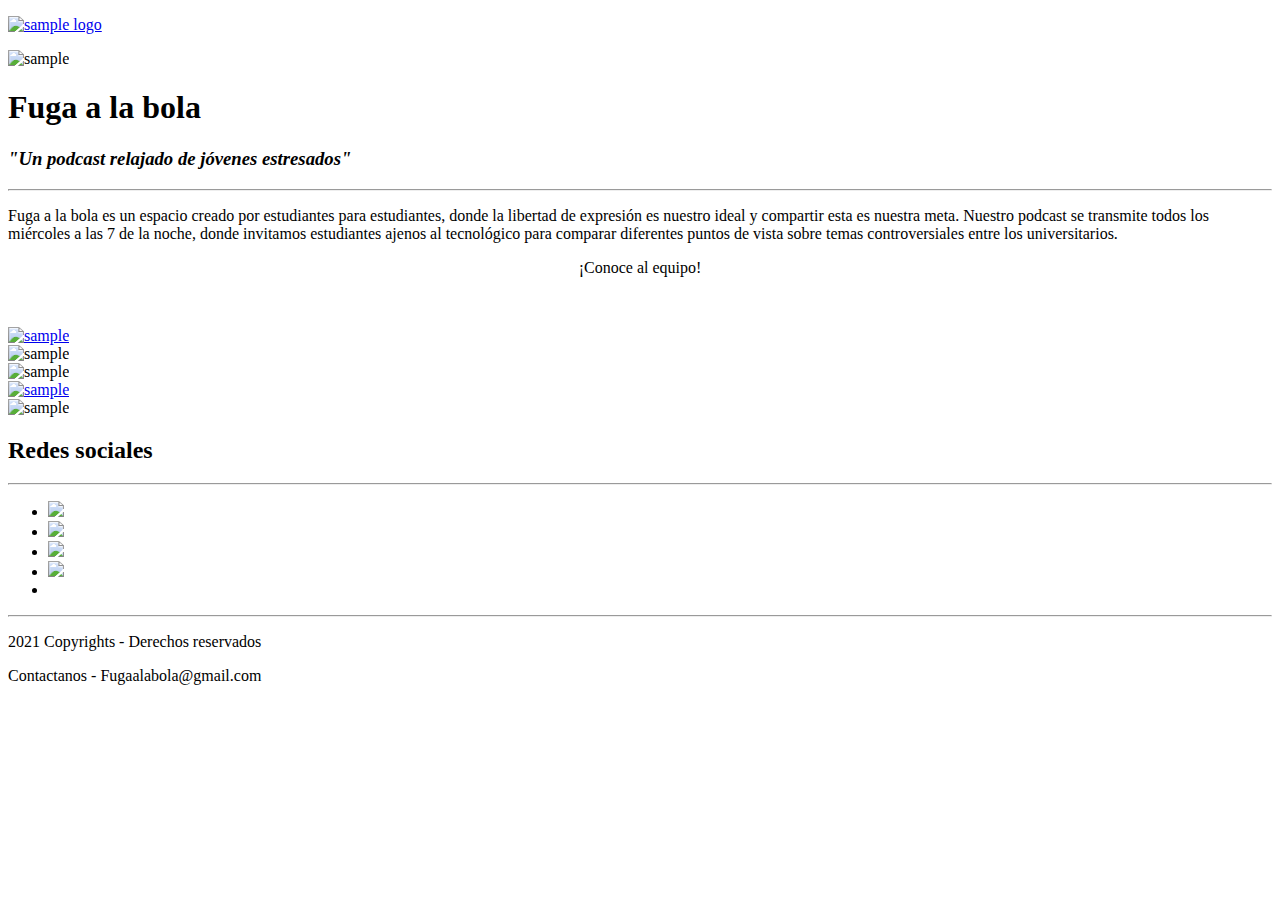
==== index.html @ 2c0e06d0 "Create index.html" ====
<!doctype html>
<html>
<head>
<meta charset="utf-8">
<meta name="viewport" content="width=device-width, initial-scale=1">
<title>Fuga a la Bola</title>
<link href="AboutPageAssets/styles/aboutPageStyle.css" rel="stylesheet" type="text/css">

<!--The following script tag downloads a font from the Adobe Edge Web Fonts server for use within the web page. We recommend that you do not modify it.-->
<script>var __adobewebfontsappname__="dreamweaver"</script><script src="http://use.edgefonts.net/montserrat:n4:default;source-sans-pro:n2:default.js" type="text/javascript"></script>
</head>

<body>
<!-- Header content -->
<header>
  <div class="profileLogo"> 
    <!-- Profile logo. Add a img tag in place of <span>. -->
     <p ><a href="index.html"><img src="https://lh3.googleusercontent.com/-CzFKga8BX9o/YW8E150O2GI/AAAAAAAAA5A/SNVajCk2wEwHUtt03AAWrTB5M2DFdKuCQCLcBGAsYHQ/Logo.png" alt="sample logo" width="302" height="150"></a><span></span></p>
  </div>
  <div class="profilePhoto"> 
    <!-- Profile photo --> 
    <img src="https://lh3.googleusercontent.com/-LpuF2S1fHDQ/YW8CcAFCz9I/AAAAAAAAA44/Wut_vkY5rTseQ6hstsubyKqgWSXtdbvawCLcBGAsYHQ/Recurso%2B5.png" alt="sample" width="250" height="300" class="imagen"> </div>
  <!-- Identity details -->
  <section class="profileHeader">
    <h1>Fuga a la bola  &nbsp;</h1>
    <h3><strong><em>"Un podcast relajado de jóvenes estresados" </em></strong></h3>
    <hr>
    <p> Fuga a la bola es un espacio creado por estudiantes para estudiantes, donde la libertad de expresión es nuestro ideal y compartir esta es nuestra meta. Nuestro podcast se transmite todos los miércoles a las 7 de la noche, donde invitamos estudiantes ajenos al tecnológico para comparar diferentes puntos de vista sobre temas controversiales entre los universitarios.</p>
    <div align="center" class="Conoce">¡Conoce al equipo!</div>
<p class="Equipo">&nbsp;</p>
  </section>
  <!-- Links to Social network accounts -->
  <aside class="socialNetworkNavBar">
    <div class="socialNetworkNav"> 
      <!-- Add a Anchor tag with nested img tag here --> 
      <a href="Esteban.html" ><img class="Esteban" src="https://lh3.googleusercontent.com/6BgRD5kdSpKIkQEih_mz3fYHRWCIH5sTh5k4tNLk42-GCZax1GfCs4KJ7n_81tXJnic-iFh96B3a__yK7P9kyNuFHjSHdw-zMSrmmxT95ZZmxNEFUtUzxdmIzF-iU1bcDSW5Of_P=s1600"  alt="sample"> </a> </div>
	  <div class="socialNetworkNav"> 
      <!-- Add a Anchor tag with nested img tag here --> 
      <img  class="Esteban"  src="https://lh5.googleusercontent.com/8MboHVIwNcCKw4ZOGI6NTsaWZf7YGcpZKmmq5HClGXWx-HMdiKadnwkWJsEKWglFGGzNnRHPmXfog7RGp7Hv53LSdS2EEu8VaPLLJHNc2JR1d9N5W8W3p4DugTasCis4wLON95vZ=s1600" alt="sample"> </div>
    <div class="socialNetworkNav"> 
      <!-- Add a Anchor tag with nested img tag here --> 
      <img  class="Esteban"  src="https://lh4.googleusercontent.com/PbI3s21NkiYYhclPYXrlPO23tG1ZRgI2g8-9GDqRxOXes_uTadKab-fbOzT8F8jx7UAZRaBLQaY2LmzCdR3lxbf31ukCitTBUBTtoHOLOuK_UIonWfUGWo0Eq8ncqpeNp5EHTXUj=s1600"  alt="sample"> </div>
    <div class="socialNetworkNav"> 
      <!-- Add a Anchor tag with nested img tag here --> 
      <a  href="Esteban.html" ><img   class="Esteban" src="https://lh5.googleusercontent.com/oLz3vkOnwCQgulgmry2ixcEBQW2ukV_40m19sY0hSgUE2fW3FBT0fMsXw6Vsj7YdA1N-phG-b6nhhRuJ4KsvMjV6vpv6Cskqbfc631MK58PM69b1Ke5edV8PeyRWD7R-RYbDe2YY=s1600"  alt="sample"></a> </div>
    <div class="socialNetworkNav"> 
      <!-- Add a Anchor tag with nested img tag here --> 
      <img  class="Esteban"  src="https://lh3.googleusercontent.com/aCozHUTdMBZ1MJDZnkAh7KaY1ZXO-uIib4yoE6L-n4dHBHm0lzXoRcMbmyHnrS-Y9a_inT7b0b_vd2v1vLXqWcVbe6mNV2VLx3Z4k7TItu0dNFBOHuWB0Ohu1ZyHoZZmjMHhphmN=s1600"  alt="sample"> </div>
  </aside>
</header>
<!-- content -->
<section class="mainContent"> 
  <!-- Contact details -->
  <aside class="componenteRedes">
	<section class="section1">
    <h2 class="sectionTitle">Redes sociales</h2>
    <hr class="sectionTitleRule">
	  <div class="redesociales">
  <ul class="social-icons">
	  <li><a href="https://www.fb.com" target="_blank"  class="social-icon"><img class="Red" src="https://lh3.googleusercontent.com/-J_Xur2sH8q4/YW9G8GCxtiI/AAAAAAAAA5Q/lNMkDekhNCIsuRF0k98VrfCjDZKl09iywCLcBGAsYHQ/facebook%2B%25283%2529.png"></img> <i class="fa fa-facebook"></i></a></li>
  <li><a href="" class="social-icon"><img class="Red" src="https://lh3.googleusercontent.com/-i91PpDRIj8E/YW9H0wB8GdI/AAAAAAAAA5Y/WNRk8cWRzCwzRl2MMbgIE3893lfnqn4EwCLcBGAsYHQ/instagram.png"></img> <i class="fa fa-twitter"></i></a></li>
  <li><img class="Red" src="https://lh3.googleusercontent.com/-r0XNZsv5KIE/YW9IbkE4TlI/AAAAAAAAA5g/NZ0rvvnQfIIW2tIkH4v_NtiBBu1EVhPTQCLcBGAsYHQ/youtube.png"></img> <i class="fa fa-rss"></i></li>
  <li><img class="Red" src="https://lh3.googleusercontent.com/-vxh-8sMSbiQ/YW9I4PJ0AHI/AAAAAAAAA5o/DG9bUTjSZEIufT17IANLXmMwWyye4LE6wCLcBGAsYHQ/spotify.png"> <i class="fa fa-youtube"></i></li>
  <li><a href="" class="social-icon"> <i class="fa fa-google-plus"></i></a></li>
</ul>
   
   </div>
      
    <!-- Replicate the above Div block to add more title and company details --> 
  </section>
  <!-- Links to expore your past projects and download your CV -->
</aside>
</section>
<footer>
  <hr>
  <p class="footerDisclaimer">2021  Copyrights - <span>Derechos reservados</span></p>
  <p class="footerNote">Contactanos - <span>Fugaalabola@gmail.com</span></p>
</footer>
</body>
</html>
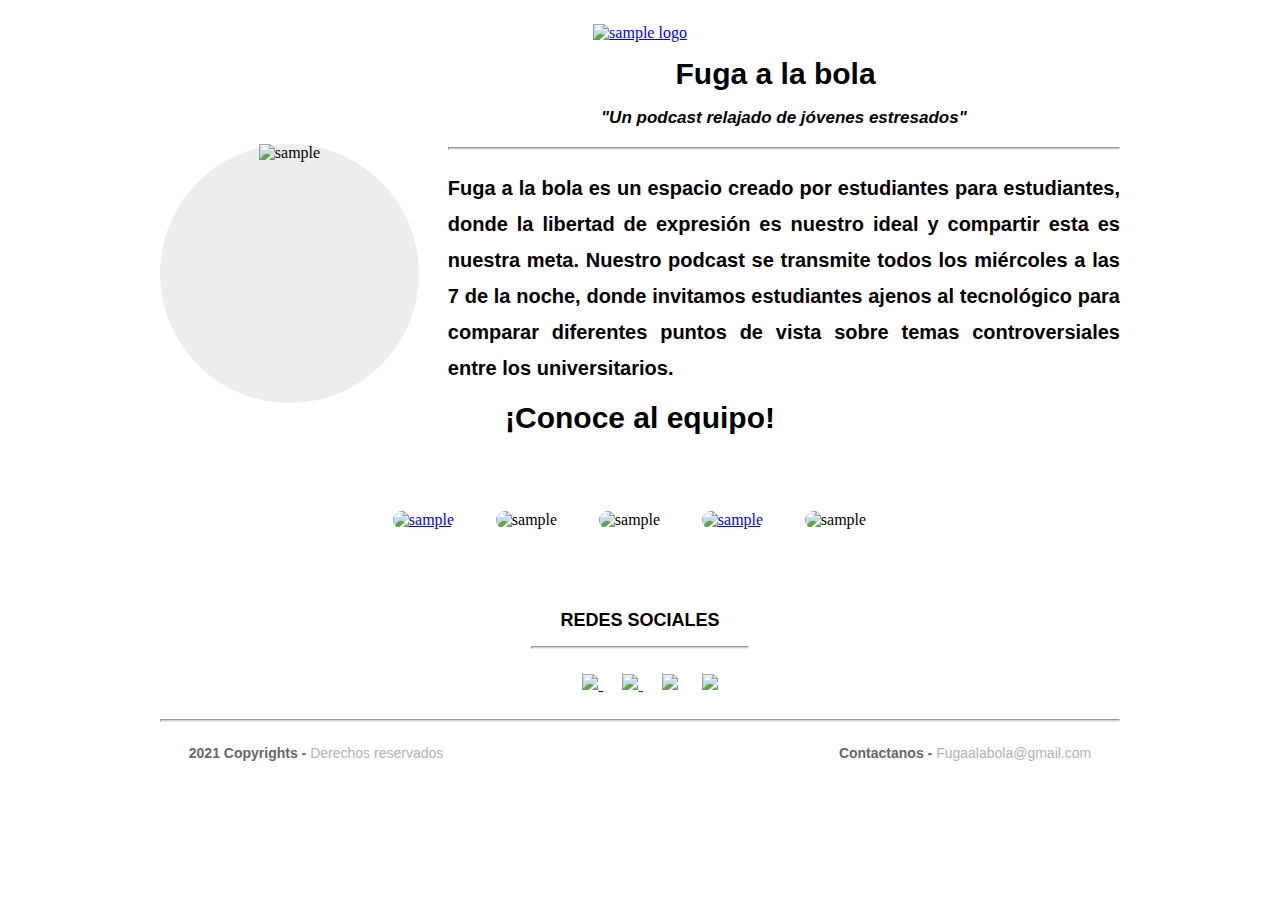
==== commit b4be2d13: "Update index.html" ====
--- a/index.html
+++ b/index.html
@@ -4,7 +4,7 @@
 <meta charset="utf-8">
 <meta name="viewport" content="width=device-width, initial-scale=1">
 <title>Fuga a la Bola</title>
-<link href="AboutPageAssets/styles/aboutPageStyle.css" rel="stylesheet" type="text/css">
+<link href="aboutPageStyle.css" rel="stylesheet" type="text/css">
 
 <!--The following script tag downloads a font from the Adobe Edge Web Fonts server for use within the web page. We recommend that you do not modify it.-->
 <script>var __adobewebfontsappname__="dreamweaver"</script><script src="http://use.edgefonts.net/montserrat:n4:default;source-sans-pro:n2:default.js" type="text/javascript"></script>
--- a/aboutPageStyle.css
+++ b/aboutPageStyle.css
@@ -0,0 +1,469 @@
+@charset "utf-8";
+/* Global Styles */
+
+body {
+	margin-left: auto;
+	margin-right: auto;
+	width: 92%;
+	max-width: 960px;
+	padding-left: 2.275%;
+	padding-right: 2.275%;
+}
+/* Header */
+header {
+    display: block;
+    align-items: center;
+    align-content: center;
+    text-align: center;
+}
+header .profileLogo .logoPlaceholder {
+    align-items: center;
+}
+.Red{
+	width: 50px
+}
+.redesociales{
+    align-items: center;
+    margin-right: auto;
+    align-content: center;
+    text-align: center;
+	}
+.social-icons li {
+    vertical-align: top;
+    display: inline;
+    font-size: 1.2em;
+    padding: 0.5em;
+	align-content: center;
+	align-items: center;
+  }
+
+header .logoPlaceholder span {
+	width: 80px;
+	height: 22px;
+	font-family: 'Montserrat', sans-serif;
+	color: rgba(0,0,0,1.00);
+	font-size: 30px;
+	font-weight: 700;
+	line-height: 53px;
+}
+header .profilePhoto {
+	background-color: rgba(237,237,237,1.00);
+	width: 259px;
+	border-radius: 50%;
+	height: 259px;
+	clear: both;
+}
+header .profileHeader h1 {
+    font-family: 'Montserrat', sans-serif;
+    color: rgba(0,0,0,1.00);
+    font-size: 30px;
+    font-weight: 700;
+    line-height: 24px;
+    text-align: center;
+    padding-top: 0px;
+}
+header .profileHeader h3 {
+    font-family: "Gill Sans", "Gill Sans MT", "Myriad Pro", "DejaVu Sans Condensed", Helvetica, Arial, sans-serif;
+    color: rgba(0,0,0,1.00);
+    font-size: 17px;
+    font-weight: 700;
+    line-height: 24px;
+    text-align: center;
+}
+hr {
+	background-color: rgba(208,207,207,1.00);
+	height: 1px;
+}
+header .profileHeader p {
+    font-family: sans-serif;
+    color: 0000;
+    font-size: 20px;
+    font-weight: 600;
+    line-height: 1.8;
+    overflow-y: auto;
+    text-align: justify;
+}
+header .socialNetworkNavBar {
+    text-align: center;
+    display: block;
+    margin-top: 10px;
+    clear: both;
+    margin-right: 10px;
+    margin-bottom: 10px;
+    margin-left: 10px;
+}
+.Equipo{
+	background-color: "black";
+}
+.Esteban {
+	border-radius:50px;
+
+}
+header .socialNetworkNavBar .socialNetworkNav {
+	border-radius: 50px;
+	width: 100px;
+	align-items: left;
+	margin-top:5px;
+	margin-left:2px ;
+	cursor: pointer;
+}
+.section1 img:hover{
+	opacity: 0.5;
+	cursor: pointer;
+}
+.Conoce{
+    font-family: 'Montserrat', sans-serif;
+    color: rgba(0,0,0,1.00);
+    font-size: 30px;
+    font-weight: 700;
+    line-height: 24px;
+    text-align: center;
+}
+header .socialNetworkNavBar .socialNetworkNav  img:hover {
+	opacity: 0.5;
+}
+.socialNetworkNavBar img:hover{
+	opacity: 0.5;
+}
+
+/* Main Content sections */
+.mainContent .section1 {
+    display: inherit;
+    align-items: center;
+    align-content: center;
+}
+.section1 .sectionTitle, .section2 .sectionTitle {
+	font-family: 'Montserrat', sans-serif;
+	text-align: center;
+	align-items: center;
+	color: rgba(0,0,0,1.00);
+	font-size: 18px;
+	font-weight: 700;
+	text-transform: uppercase;
+}
+.section1 .sectionTitleRule, .section2 .sectionTitleRule {
+    align-content: center;
+	float: center;
+	clear: both;
+}
+.sectionTitleRule{
+		color: rgba(0,0,0,1.00);
+}
+.section1 .sectionTitleRule2, .section2 .sectionTitleRule2 {
+	background-color: rgba(208,207,207,1.00);
+	height: 1px;
+	padding: 0px;
+}
+.mainContent .section1 .section1Content {
+	font-family: ProximaNova;
+	font-size: 14px;
+	font-weight: 100;
+	color: rgba(208,207,207,1.00);
+	align-items: center;
+}
+.mainContent .section1 .section1Content span {
+	color: rgba(146,146,146,1.00);
+	font-family: sans-serif;
+}
+.section2 .sectionContentTitle {
+	font-family: sans-serif;
+	color: rgba(146,146,146,1.00);
+	font-size: 18px;
+	font-weight: 700;
+}
+.section2 .sectionContentSubTitle {
+	font-family: sans-serif;
+	color: rgba(68,67,67,1.00);
+	font-size: 14px;
+	font-weight: 400;
+}
+.section2 .sectionContent {
+	font-family: sans-serif;
+	color: rgba(146,146,146,1.00);
+	font-size: 14px;
+	font-weight: 400;
+	line-height: 1.8;
+}
+.mainContent {
+    align-content: center;
+
+}
+.mainContent .externalResourcesNav .externalResources {
+	background-color: rgba(208,207,207,1.00);
+	display: inline-block;
+	text-align: center;
+	margin-top: 0px;
+	padding-top: 3%;
+	cursor: pointer;
+}
+.mainContent .externalResourcesNav .externalResources:hover {
+	background-color: rgba(153,153,153,1.00);
+}
+.externalResourcesNav .externalResources a {
+	font-family: 'Montserrat', sans-serif;
+	color: rgba(255,255,255,1.00);
+	font-size: 14px;
+	font-weight: 400;
+	line-height: 18px;
+	text-decoration: none;
+}
+.stretch {
+	content: '';
+	display: inline-block;
+	margin-left: 2%;
+	margin-right: 2%;
+}
+/* Footer */
+footer .footerDisclaimer {
+	font-family: sans-serif;
+	font-size: 14px;
+	line-height: 18px;
+	color: rgba(104,103,103,1.00);
+	font-weight: 700;
+}
+footer .footerDisclaimer span {
+	color: rgba(181,178,178,1.00);
+	font-weight: 400;
+}
+footer .footerNote {
+	font-family: sans-serif;
+	font-size: 14px;
+	line-height: 18px;
+	color: rgba(104,103,103,1.00);
+	font-weight: 700;
+}
+footer .footerNote span {
+	color: rgba(181,178,178,1.00);
+	font-weight: 400;
+}
+
+/* Media query for Mobile devices*/
+@media only screen and (min-width : 285px) and (max-width : 480px) {
+/* Header */
+header {
+	width: 100%;
+	float: none;
+}
+header .profileLogo .logoPlaceholder {
+	display: inline-block;
+}
+header .profilePhoto {
+	display: inline-block;
+}
+header .profileHeader {
+	text-align: center;
+	margin-top: 10%;
+}
+header .profileHeader p {
+	text-align: justify;
+}
+header .socialNetworkNavBar {
+	text-align: center;
+	display: block;
+	margin-top: 60px;
+	clear: both;
+	margin-bottom: 15%;
+}
+header .socialNetworkNavBar .socialNetworkNav {
+	width: 60px;
+	height: 60px;
+	display: inline-block;
+	margin-right: 23px;
+}
+/* Main content sections */
+.mainContent .section1 {
+	text-align: center;
+	margin-bottom: 10%;
+}
+.section1 .section1Title, .section2 .section1Title {
+	text-align: center;
+}
+.section1 .sectionTitleRule, .section2 .sectionTitleRule {
+	width: 100%;
+}
+.section1 .sectionTitleRule2, .section2 .sectionTitleRule2 {
+	display: none;
+}
+.mainContent .section1 .section1Content {
+	display: inline-block;
+	text-align: left;
+	font-family: sans-serif;
+	text-align: justify;
+}
+.mainContent .section2 {
+	display: block;
+	text-align: center;
+}
+.section2 .section2Content {
+	margin-top: 10%;
+	text-align: justify;
+	margin-bottom: 10%;
+}
+.mainContent .externalResourcesNav {
+	margin-bottom: 10%;
+}
+.mainContent .externalResourcesNav .externalResources {
+	width: 100%;
+	height: 35px;
+}
+/* Footer */
+footer {
+	display: block;
+	text-align: center;
+	font-family: sans-serif;
+}
+}
+
+/* Media Query for Tablets */
+@media only screen and (min-width : 481px) and (max-width : 1024px) {
+/* Header */
+header {
+	width: 100%;
+	float: none;
+}
+header .profileLogo .logoPlaceholder {
+	display: inline-block;
+	font-family: 'Montserrat', sans-serif;
+}
+header .profilePhoto {
+	float: left;
+	clear: both;
+	margin-right: 3%;
+	margin-top: 5%;
+}
+	.imagen {
+	width:100%;
+	
+}
+
+header .profileHeader {
+	text-align: left;
+	margin-top: 7%;
+}
+header .socialNetworkNavBar .socialNetworkNav {
+	width: 74px;
+	height: 74px;
+	display: inline-block;
+	margin-right: 23px;
+}
+/* Main content and sections */
+.section1 .section1Title, .section2 .section1Title {
+	text-align: center;
+}
+.section1 .sectionTitleRule, .section2 .sectionTitleRule {
+	width: 100%;
+}
+.section1 .sectionTitleRule2, .section2 .sectionTitleRule2 {
+	display: none;
+}
+.mainContent .section1 .section1Content {
+	display: block;
+	margin: 0% 0% 0% 20%;
+	font-family: sans-serif;
+	margin-top: 5%;
+	margin-bottom: 5%;
+}
+.mainContent .section2 {
+	clear: both;
+}
+.section2 .section2Content {
+	padding: 0px;
+	margin-left: 20%;
+	font-family: sans-serif;
+	margin-top: 5%;
+	margin-bottom: 5%;
+}
+.mainContent .externalResourcesNav {
+	margin-left: 20%;
+	margin-top: 40px;
+	margin-bottom: 40px;
+	text-align: center;
+	padding-top: 0px;
+	clear: both;
+}
+.mainContent .externalResourcesNav .externalResources {
+	width: 199px;
+	height: 48px;
+	margin-top: 5%;
+}
+/* Footer */
+footer .footerDisclaimer {
+	float: left;
+	margin-left: 3%;
+	font-family: sans-serif;
+}
+footer .footerNote {
+	float: right;
+	margin-right: 3%;
+	font-family: sans-serif;
+}
+.imagen {
+}
+
+}
+
+/* Desktops and laptops  */
+@media only screen and (min-width:1025px) {
+/* Header */
+header .profileLogo .logoPlaceholder {
+	float: left;
+	margin-bottom: 50px;
+}
+header .profilePhoto {
+    float: left;
+    clear: both;
+    margin-right: 3%;
+    margin-top: 9%;
+}
+header .profileHeader {
+    text-align: left;
+}
+header .socialNetworkNavBar .socialNetworkNav {
+	width: 74px;
+	height: 74px;
+	display: inline-block;
+	margin-right: 23px;
+}
+/* Main content sections */
+.section1 .sectionTitleRule, .section2 .sectionTitleRule {
+	width: 22.5%;
+}
+.mainContent .section1 .section1Content {
+	display: block;
+	margin-top: 0%;
+	margin-right: 0%;
+	margin-left: 26%;
+	margin-bottom: 0%;
+	font-family: sans-serif;
+}
+.mainContent .section2 {
+	clear: both;
+}
+.section2 .section2Content {
+	padding: 0px;
+	margin-left: 26%;
+	font-family: sans-serif;
+}
+.mainContent .externalResourcesNav {
+	margin-top: 40px;
+	margin-bottom: 40px;
+	text-align: center;
+	padding-top: 0px;
+	clear: both;
+}
+.mainContent .externalResourcesNav .externalResources {
+	width: 199px;
+	height: 48px;
+}
+/* Footer */
+footer .footerDisclaimer {
+	float: left;
+	margin-left: 3%;
+	font-family: sans-serif;
+}
+footer .footerNote {
+	float: right;
+	margin-right: 3%;
+	font-family: sans-serif;
+}
+}
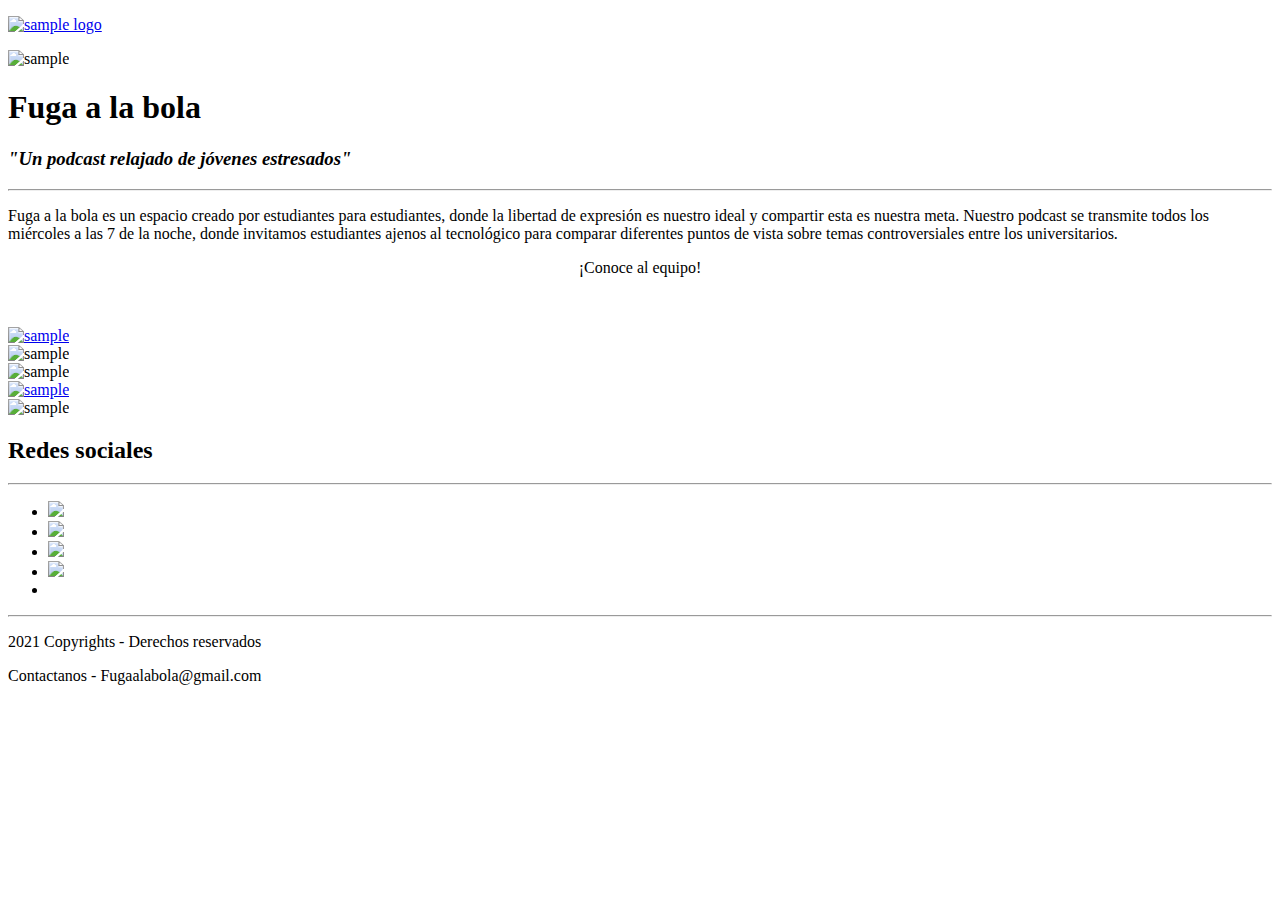
==== commit e66eeb8d: "Update index.html" ====
--- a/index.html
+++ b/index.html
@@ -4,7 +4,7 @@
 <meta charset="utf-8">
 <meta name="viewport" content="width=device-width, initial-scale=1">
 <title>Fuga a la Bola</title>
-<link href="aboutPageStyle.css" rel="stylesheet" type="text/css">
+<link href="marco4512.github.io/aboutPageStyle.css" rel="stylesheet" type="text/css">
 
 <!--The following script tag downloads a font from the Adobe Edge Web Fonts server for use within the web page. We recommend that you do not modify it.-->
 <script>var __adobewebfontsappname__="dreamweaver"</script><script src="http://use.edgefonts.net/montserrat:n4:default;source-sans-pro:n2:default.js" type="text/javascript"></script>
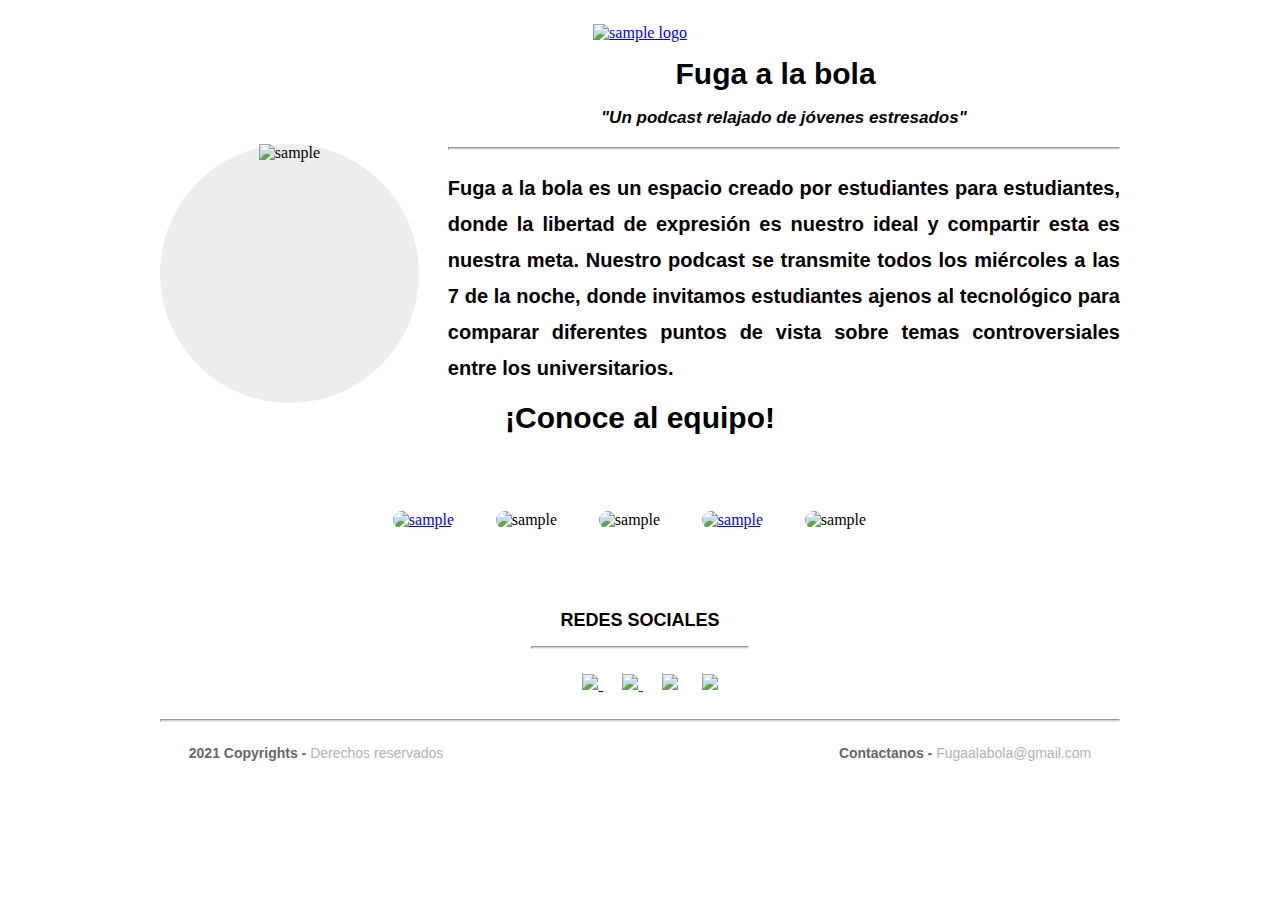
==== commit 8c946d16: "Update index.html" ====
--- a/index.html
+++ b/index.html
@@ -4,7 +4,7 @@
 <meta charset="utf-8">
 <meta name="viewport" content="width=device-width, initial-scale=1">
 <title>Fuga a la Bola</title>
-<link href="marco4512.github.io/aboutPageStyle.css" rel="stylesheet" type="text/css">
+<link href="/aboutPageStyle.css" rel="stylesheet" type="text/css">
 
 <!--The following script tag downloads a font from the Adobe Edge Web Fonts server for use within the web page. We recommend that you do not modify it.-->
 <script>var __adobewebfontsappname__="dreamweaver"</script><script src="http://use.edgefonts.net/montserrat:n4:default;source-sans-pro:n2:default.js" type="text/javascript"></script>
--- a/aboutPageStyle.css
+++ b/aboutPageStyle.css
@@ -0,0 +1,469 @@
+@charset "utf-8";
+/* Global Styles */
+
+body {
+	margin-left: auto;
+	margin-right: auto;
+	width: 92%;
+	max-width: 960px;
+	padding-left: 2.275%;
+	padding-right: 2.275%;
+}
+/* Header */
+header {
+    display: block;
+    align-items: center;
+    align-content: center;
+    text-align: center;
+}
+header .profileLogo .logoPlaceholder {
+    align-items: center;
+}
+.Red{
+	width: 50px
+}
+.redesociales{
+    align-items: center;
+    margin-right: auto;
+    align-content: center;
+    text-align: center;
+	}
+.social-icons li {
+    vertical-align: top;
+    display: inline;
+    font-size: 1.2em;
+    padding: 0.5em;
+	align-content: center;
+	align-items: center;
+  }
+
+header .logoPlaceholder span {
+	width: 80px;
+	height: 22px;
+	font-family: 'Montserrat', sans-serif;
+	color: rgba(0,0,0,1.00);
+	font-size: 30px;
+	font-weight: 700;
+	line-height: 53px;
+}
+header .profilePhoto {
+	background-color: rgba(237,237,237,1.00);
+	width: 259px;
+	border-radius: 50%;
+	height: 259px;
+	clear: both;
+}
+header .profileHeader h1 {
+    font-family: 'Montserrat', sans-serif;
+    color: rgba(0,0,0,1.00);
+    font-size: 30px;
+    font-weight: 700;
+    line-height: 24px;
+    text-align: center;
+    padding-top: 0px;
+}
+header .profileHeader h3 {
+    font-family: "Gill Sans", "Gill Sans MT", "Myriad Pro", "DejaVu Sans Condensed", Helvetica, Arial, sans-serif;
+    color: rgba(0,0,0,1.00);
+    font-size: 17px;
+    font-weight: 700;
+    line-height: 24px;
+    text-align: center;
+}
+hr {
+	background-color: rgba(208,207,207,1.00);
+	height: 1px;
+}
+header .profileHeader p {
+    font-family: sans-serif;
+    color: 0000;
+    font-size: 20px;
+    font-weight: 600;
+    line-height: 1.8;
+    overflow-y: auto;
+    text-align: justify;
+}
+header .socialNetworkNavBar {
+    text-align: center;
+    display: block;
+    margin-top: 10px;
+    clear: both;
+    margin-right: 10px;
+    margin-bottom: 10px;
+    margin-left: 10px;
+}
+.Equipo{
+	background-color: "black";
+}
+.Esteban {
+	border-radius:50px;
+
+}
+header .socialNetworkNavBar .socialNetworkNav {
+	border-radius: 50px;
+	width: 100px;
+	align-items: left;
+	margin-top:5px;
+	margin-left:2px ;
+	cursor: pointer;
+}
+.section1 img:hover{
+	opacity: 0.5;
+	cursor: pointer;
+}
+.Conoce{
+    font-family: 'Montserrat', sans-serif;
+    color: rgba(0,0,0,1.00);
+    font-size: 30px;
+    font-weight: 700;
+    line-height: 24px;
+    text-align: center;
+}
+header .socialNetworkNavBar .socialNetworkNav  img:hover {
+	opacity: 0.5;
+}
+.socialNetworkNavBar img:hover{
+	opacity: 0.5;
+}
+
+/* Main Content sections */
+.mainContent .section1 {
+    display: inherit;
+    align-items: center;
+    align-content: center;
+}
+.section1 .sectionTitle, .section2 .sectionTitle {
+	font-family: 'Montserrat', sans-serif;
+	text-align: center;
+	align-items: center;
+	color: rgba(0,0,0,1.00);
+	font-size: 18px;
+	font-weight: 700;
+	text-transform: uppercase;
+}
+.section1 .sectionTitleRule, .section2 .sectionTitleRule {
+    align-content: center;
+	float: center;
+	clear: both;
+}
+.sectionTitleRule{
+		color: rgba(0,0,0,1.00);
+}
+.section1 .sectionTitleRule2, .section2 .sectionTitleRule2 {
+	background-color: rgba(208,207,207,1.00);
+	height: 1px;
+	padding: 0px;
+}
+.mainContent .section1 .section1Content {
+	font-family: ProximaNova;
+	font-size: 14px;
+	font-weight: 100;
+	color: rgba(208,207,207,1.00);
+	align-items: center;
+}
+.mainContent .section1 .section1Content span {
+	color: rgba(146,146,146,1.00);
+	font-family: sans-serif;
+}
+.section2 .sectionContentTitle {
+	font-family: sans-serif;
+	color: rgba(146,146,146,1.00);
+	font-size: 18px;
+	font-weight: 700;
+}
+.section2 .sectionContentSubTitle {
+	font-family: sans-serif;
+	color: rgba(68,67,67,1.00);
+	font-size: 14px;
+	font-weight: 400;
+}
+.section2 .sectionContent {
+	font-family: sans-serif;
+	color: rgba(146,146,146,1.00);
+	font-size: 14px;
+	font-weight: 400;
+	line-height: 1.8;
+}
+.mainContent {
+    align-content: center;
+
+}
+.mainContent .externalResourcesNav .externalResources {
+	background-color: rgba(208,207,207,1.00);
+	display: inline-block;
+	text-align: center;
+	margin-top: 0px;
+	padding-top: 3%;
+	cursor: pointer;
+}
+.mainContent .externalResourcesNav .externalResources:hover {
+	background-color: rgba(153,153,153,1.00);
+}
+.externalResourcesNav .externalResources a {
+	font-family: 'Montserrat', sans-serif;
+	color: rgba(255,255,255,1.00);
+	font-size: 14px;
+	font-weight: 400;
+	line-height: 18px;
+	text-decoration: none;
+}
+.stretch {
+	content: '';
+	display: inline-block;
+	margin-left: 2%;
+	margin-right: 2%;
+}
+/* Footer */
+footer .footerDisclaimer {
+	font-family: sans-serif;
+	font-size: 14px;
+	line-height: 18px;
+	color: rgba(104,103,103,1.00);
+	font-weight: 700;
+}
+footer .footerDisclaimer span {
+	color: rgba(181,178,178,1.00);
+	font-weight: 400;
+}
+footer .footerNote {
+	font-family: sans-serif;
+	font-size: 14px;
+	line-height: 18px;
+	color: rgba(104,103,103,1.00);
+	font-weight: 700;
+}
+footer .footerNote span {
+	color: rgba(181,178,178,1.00);
+	font-weight: 400;
+}
+
+/* Media query for Mobile devices*/
+@media only screen and (min-width : 285px) and (max-width : 480px) {
+/* Header */
+header {
+	width: 100%;
+	float: none;
+}
+header .profileLogo .logoPlaceholder {
+	display: inline-block;
+}
+header .profilePhoto {
+	display: inline-block;
+}
+header .profileHeader {
+	text-align: center;
+	margin-top: 10%;
+}
+header .profileHeader p {
+	text-align: justify;
+}
+header .socialNetworkNavBar {
+	text-align: center;
+	display: block;
+	margin-top: 60px;
+	clear: both;
+	margin-bottom: 15%;
+}
+header .socialNetworkNavBar .socialNetworkNav {
+	width: 60px;
+	height: 60px;
+	display: inline-block;
+	margin-right: 23px;
+}
+/* Main content sections */
+.mainContent .section1 {
+	text-align: center;
+	margin-bottom: 10%;
+}
+.section1 .section1Title, .section2 .section1Title {
+	text-align: center;
+}
+.section1 .sectionTitleRule, .section2 .sectionTitleRule {
+	width: 100%;
+}
+.section1 .sectionTitleRule2, .section2 .sectionTitleRule2 {
+	display: none;
+}
+.mainContent .section1 .section1Content {
+	display: inline-block;
+	text-align: left;
+	font-family: sans-serif;
+	text-align: justify;
+}
+.mainContent .section2 {
+	display: block;
+	text-align: center;
+}
+.section2 .section2Content {
+	margin-top: 10%;
+	text-align: justify;
+	margin-bottom: 10%;
+}
+.mainContent .externalResourcesNav {
+	margin-bottom: 10%;
+}
+.mainContent .externalResourcesNav .externalResources {
+	width: 100%;
+	height: 35px;
+}
+/* Footer */
+footer {
+	display: block;
+	text-align: center;
+	font-family: sans-serif;
+}
+}
+
+/* Media Query for Tablets */
+@media only screen and (min-width : 481px) and (max-width : 1024px) {
+/* Header */
+header {
+	width: 100%;
+	float: none;
+}
+header .profileLogo .logoPlaceholder {
+	display: inline-block;
+	font-family: 'Montserrat', sans-serif;
+}
+header .profilePhoto {
+	float: left;
+	clear: both;
+	margin-right: 3%;
+	margin-top: 5%;
+}
+	.imagen {
+	width:100%;
+	
+}
+
+header .profileHeader {
+	text-align: left;
+	margin-top: 7%;
+}
+header .socialNetworkNavBar .socialNetworkNav {
+	width: 74px;
+	height: 74px;
+	display: inline-block;
+	margin-right: 23px;
+}
+/* Main content and sections */
+.section1 .section1Title, .section2 .section1Title {
+	text-align: center;
+}
+.section1 .sectionTitleRule, .section2 .sectionTitleRule {
+	width: 100%;
+}
+.section1 .sectionTitleRule2, .section2 .sectionTitleRule2 {
+	display: none;
+}
+.mainContent .section1 .section1Content {
+	display: block;
+	margin: 0% 0% 0% 20%;
+	font-family: sans-serif;
+	margin-top: 5%;
+	margin-bottom: 5%;
+}
+.mainContent .section2 {
+	clear: both;
+}
+.section2 .section2Content {
+	padding: 0px;
+	margin-left: 20%;
+	font-family: sans-serif;
+	margin-top: 5%;
+	margin-bottom: 5%;
+}
+.mainContent .externalResourcesNav {
+	margin-left: 20%;
+	margin-top: 40px;
+	margin-bottom: 40px;
+	text-align: center;
+	padding-top: 0px;
+	clear: both;
+}
+.mainContent .externalResourcesNav .externalResources {
+	width: 199px;
+	height: 48px;
+	margin-top: 5%;
+}
+/* Footer */
+footer .footerDisclaimer {
+	float: left;
+	margin-left: 3%;
+	font-family: sans-serif;
+}
+footer .footerNote {
+	float: right;
+	margin-right: 3%;
+	font-family: sans-serif;
+}
+.imagen {
+}
+
+}
+
+/* Desktops and laptops  */
+@media only screen and (min-width:1025px) {
+/* Header */
+header .profileLogo .logoPlaceholder {
+	float: left;
+	margin-bottom: 50px;
+}
+header .profilePhoto {
+    float: left;
+    clear: both;
+    margin-right: 3%;
+    margin-top: 9%;
+}
+header .profileHeader {
+    text-align: left;
+}
+header .socialNetworkNavBar .socialNetworkNav {
+	width: 74px;
+	height: 74px;
+	display: inline-block;
+	margin-right: 23px;
+}
+/* Main content sections */
+.section1 .sectionTitleRule, .section2 .sectionTitleRule {
+	width: 22.5%;
+}
+.mainContent .section1 .section1Content {
+	display: block;
+	margin-top: 0%;
+	margin-right: 0%;
+	margin-left: 26%;
+	margin-bottom: 0%;
+	font-family: sans-serif;
+}
+.mainContent .section2 {
+	clear: both;
+}
+.section2 .section2Content {
+	padding: 0px;
+	margin-left: 26%;
+	font-family: sans-serif;
+}
+.mainContent .externalResourcesNav {
+	margin-top: 40px;
+	margin-bottom: 40px;
+	text-align: center;
+	padding-top: 0px;
+	clear: both;
+}
+.mainContent .externalResourcesNav .externalResources {
+	width: 199px;
+	height: 48px;
+}
+/* Footer */
+footer .footerDisclaimer {
+	float: left;
+	margin-left: 3%;
+	font-family: sans-serif;
+}
+footer .footerNote {
+	float: right;
+	margin-right: 3%;
+	font-family: sans-serif;
+}
+}
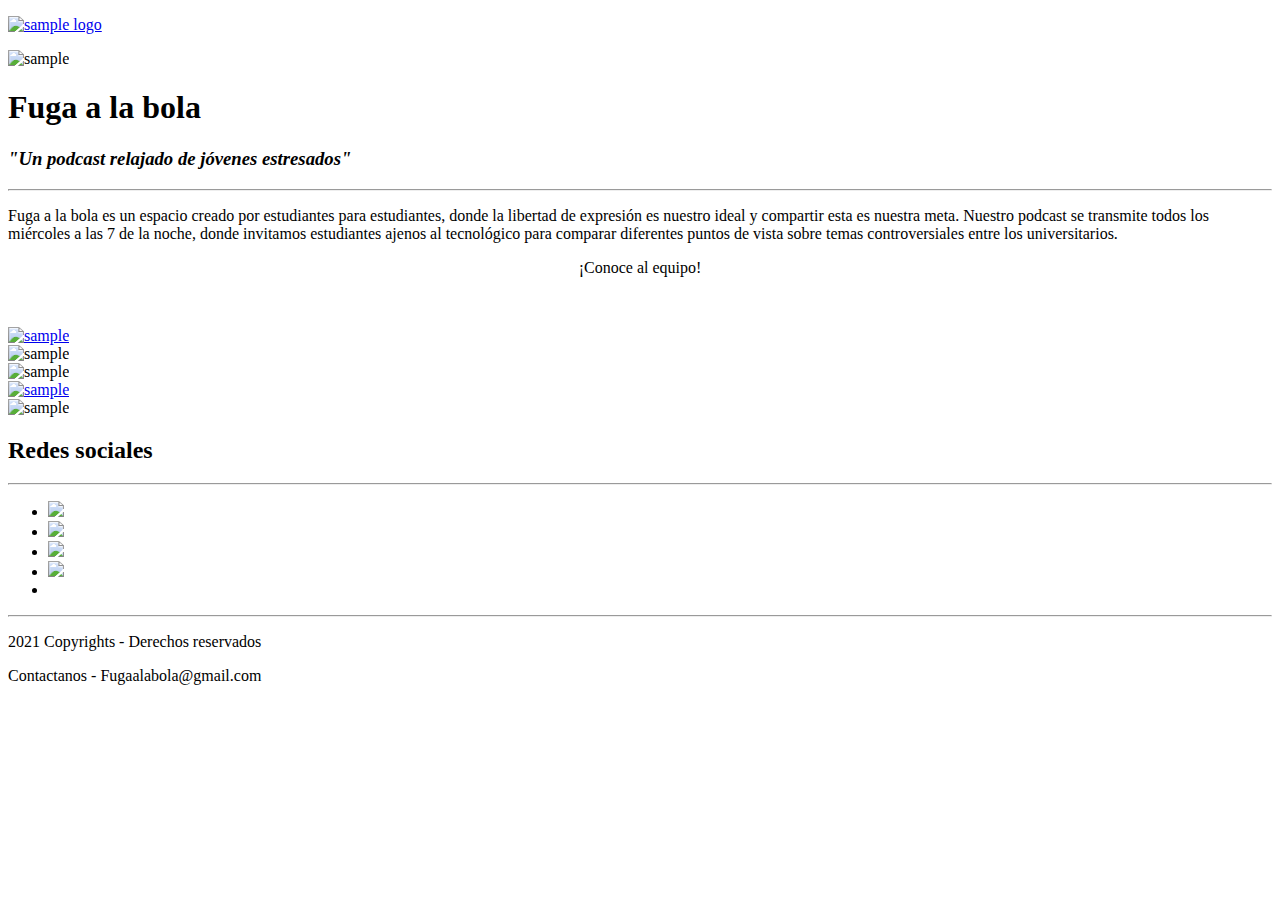
==== commit 6774db16: "Update index.html" ====
--- a/index.html
+++ b/index.html
@@ -4,7 +4,7 @@
 <meta charset="utf-8">
 <meta name="viewport" content="width=device-width, initial-scale=1">
 <title>Fuga a la Bola</title>
-<link href="/aboutPageStyle.css" rel="stylesheet" type="text/css">
+<link href="Style.css/Style.css" rel="stylesheet" type="text/css">
 
 <!--The following script tag downloads a font from the Adobe Edge Web Fonts server for use within the web page. We recommend that you do not modify it.-->
 <script>var __adobewebfontsappname__="dreamweaver"</script><script src="http://use.edgefonts.net/montserrat:n4:default;source-sans-pro:n2:default.js" type="text/javascript"></script>
